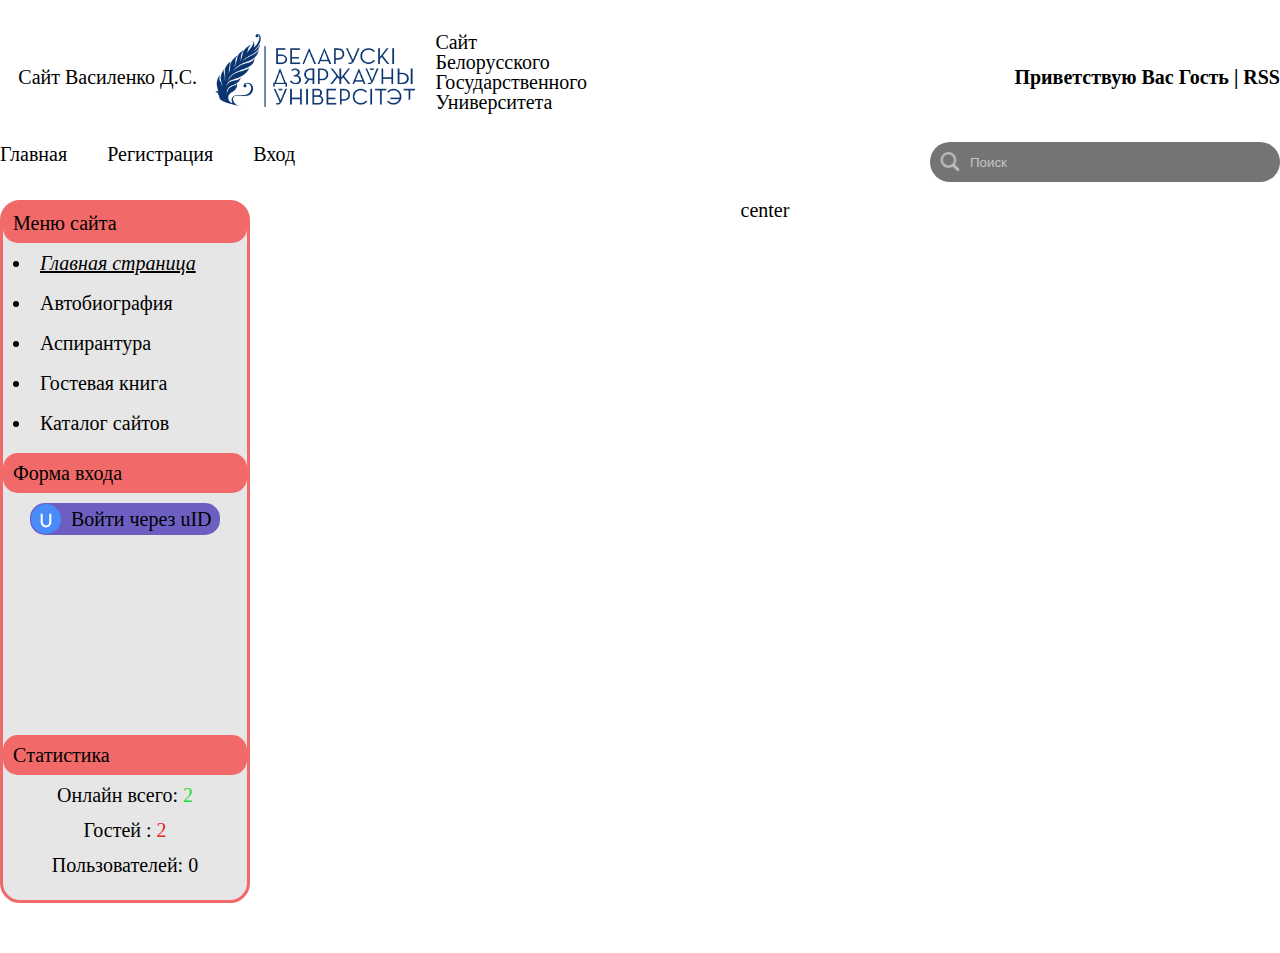
==== pages/main/main.html @ f08d49d7 "Fix: styles" ====
<!doctype html>
<html lang="en">
<head>
    <meta charset="UTF-8">
    <meta name="viewport"
          content="width=device-width, user-scalable=no, initial-scale=1.0, maximum-scale=1.0, minimum-scale=1.0">
    <meta http-equiv="X-UA-Compatible" content="ie=edge">
    <link href="../../styles/main.css" rel="stylesheet">
    <title>title</title>
</head>
<body>
<div class="wrapper">
    <header class="header">
        <div class="header__container">
            <div class="header__first">
                <p class="header__name">Сайт Василенко Д.С.</p>
                <a href="" class="header__logo">
                    <img src="../../img/logo.png" alt="logo" class="header__img">
                </a>
                <a href="" class="header__text">Сайт<br> Белорусского<br> Государственного<br> Университета</a>
                <p class="header__hello">Приветствую Вас Гость | RSS</p>
            </div>
            <div class="header__second">
                <div class="header__menu">
                    <ul class="menu__list">
                        <li class="menu__item"><a href="" class="menu__link">Главная</a></li>
                        <li class="menu__item"><a href="" class="menu__link">Регистрация</a></li>
                        <li class="menu__item"><a href="" class="menu__link">Вход</a></li>
                    </ul>
                </div>
                <div class="search">
                    <input type="text" class="search-field" style="outline: none" placeholder="Поиск">
                    <img src="../../img/lupa.png" alt="" class="search-icon">
                </div>
            </div>

        </div>
    </header>
    <main class="main">
        <section class="main-page">
            <div class="main__container">
                <div class="main__menu">
                    <div class="menu__header">
                        <p class="header__title ">Меню сайта</p>
                        <ul class="header__list">
                            <li class="header__item " style="text-decoration-line: underline; font-style: italic"><a href="" class="active">Главная страница</a></li>
                            <li class="header__item"><a href="" class="active">Автобиография</a></li>
                            <li class="header__item"><a href="" class="active">Аспирантура</a></li>
                            <li class="header__item"><a href="" class="active">Гостевая книга</a></li>
                            <li class="header__item"><a href="" class="active">Каталог сайтов</a></li>
                        </ul>
                    </div>
                    <div class="menu__header">
                        <p class="header__title title">Форма входа</p>
                        <a href="" class="header__login">
                            <div class="login">
                                <div class="board">
                                    <img src="../../img/word.svg" alt="">
                                </div>
                                <p class="loginU">Войти через uID</p>
                            </div>
                        </a>
                        <div class="menu__header form">
                            <p class="header__title">Cтатистика</p>
                            <div class="form__text">
                                <p class="text__title">Онлайн всего: <span class="other-color">2</span> </p>
                                <p class="text__title">Гостей : <span class="second-color">2</span></p>
                                <p class="text__title">Пользователей: 0</p>
                            </div>
                        </div>
                    </div>
                </div>
                <div class="main__center">center</div>
            </div>
        </section>
    </main>
</div>
</body>
</html>
---- styles/main.css ----
*,
*::before,
*::after {
    padding: 0;
    margin: 0;
    border: 0;
    box-sizing: border-box;
}

a {
    text-decoration: none;
}

ul,
ol,
li {
    list-style: none;
}

html,
body {
    height: 100%;
    line-height: 1;
}

body {
    font-family: Inter;
    font-size: 20px;
}

.wrapper {
    overflow: hidden;
    display: flex;
    flex-direction: column;
    min-height: 100%;
}

.main {
    flex: 1 1 auto;
}

[class*="__container"] {
    max-width: 1357px;
    margin: 0 auto;
}

.header {
    position: absolute;
    width: 100%;
    top: 0;
    left: 0;
    z-index: 30;
}

.header__container {
    min-height: 114px;
    align-items: center;
}

.header__first {
    min-height: 75px;
    display: flex;
    padding: 32px 0 30px 0;
    align-items: center;
}

.header__img {
    width: 200px;
    border-radius: 20%;
}

.header__name {
    margin: 0 auto;
    padding-top: 10px;
    text-align: center;


}

.header__text {
    margin-left: 20px;
    width: 400px;
}

.header__menu {
    display: flex;
    flex: 1 1 auto;

}
.header__hello{
    padding: 10px 0 0 179px;
    line-height: 19px;
    font-weight: 700;
}

.header__second {
    display: flex;

}

.menu__list {
    display: flex;
    gap: 40px;
}

.menu__link {
    line-height: 1.2;
    color: #000;
}

.header__input {
    flex: 0 0 250px 0;

}
.search {
    background-color: #747474;
    display: inline-flex;
    border-radius: 30px;
    padding: 10px;
}

.search-icon {
    width: 20px;
    height: 20px;
    margin-right: 10px;
    order: -1;
}

.search-field {
    background-color: #747474;
    width: 300px;
    border: 0;
}
input::-webkit-input-placeholder { color: rgba(255, 255, 255, 0.6); }


.main-page {
    background-color: white;
    padding: 200px 0 50px 0;
}
.header__title{
    background-color: #F16969;
    padding: 10px 0 10px 10px;
    border-radius: 15px;
}
.main__container{
    display: flex;
}
.main__menu{
    border: solid #F16969;
    border-radius: 20px;
    width: 250px;
    background-color: #E6E6E6;
}
.header__list{
    align-items: center;
}
.header__item{
    list-style: inside;
    padding: 10px 0 10px 10px;
}
.title{
    margin-top: 10px;
}

.header__login{
    margin: 10px auto 200px;
    display: flex;
    width: 190px;
    border-radius: 15px;
    gap: 5px;
    background-color: #6D5FC2;

}
.board{
    padding-top: 7px;
    padding-left: 9px;
    background-color: #498BFA;
    height: 30px;
    width: 30px;
    border-radius: 50%;
}
.login{
    display: flex;
    margin: -4px;
    align-items: center;
    padding: 5px;
    gap: 10px;
}
.loginU{
    color: #000000;
    font-weight: 500;
}
.form{
    margin-top: 50px;
}
.form__text{
    margin: 10px 0 10px 0;
    text-align: center;
}
.text__title{
    padding-bottom: 15px;
}
.other-color{
    color: #29DB30;
}
.second-color{
    color: #E32B2B;
}
.main__center{
    margin: 0 auto;
}
.main__friends{
    border: solid #F16969;
    border-radius: 20px;
    height: 240px;
    width: 250px;
    background-color: #E6E6E6;
}
.main{

}
a.active:hover {
    color: #E32B2B;
    text-decoration-line: underline;
    font-style: italic;
}

a:visited {
    /* Цвет посещённой ссылки */
    color: #000000;
}
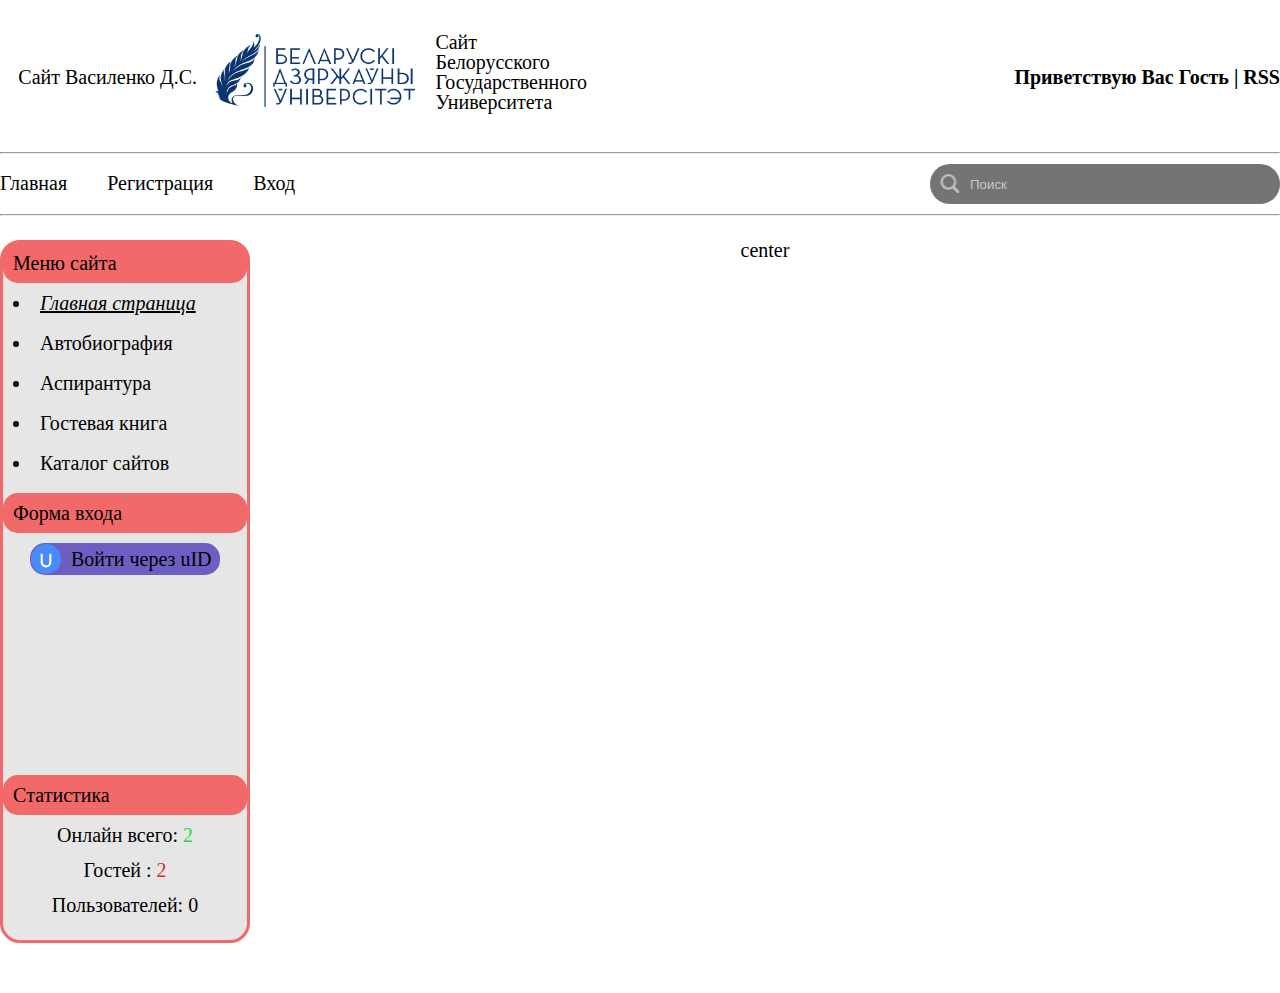
==== commit 5e814754: "add lines" ====
--- a/pages/main/main.html
+++ b/pages/main/main.html
@@ -20,6 +20,9 @@
                 <a href="" class="header__text">Сайт<br> Белорусского<br> Государственного<br> Университета</a>
                 <p class="header__hello">Приветствую Вас Гость | RSS</p>
             </div>
+        </div>
+        <hr>
+        <div class="header__container">
             <div class="header__second">
                 <div class="header__menu">
                     <ul class="menu__list">
@@ -33,8 +36,8 @@
                     <img src="../../img/lupa.png" alt="" class="search-icon">
                 </div>
             </div>
-
         </div>
+        <hr>
     </header>
     <main class="main">
         <section class="main-page">
@@ -51,6 +54,7 @@
                         </ul>
                     </div>
                     <div class="menu__header">
+
                         <p class="header__title title">Форма входа</p>
                         <a href="" class="header__login">
                             <div class="login">
--- a/styles/main.css
+++ b/styles/main.css
@@ -53,7 +53,7 @@
 }
 
 .header__container {
-    min-height: 114px;
+    min-height: 14px;
     align-items: center;
 }
 
@@ -63,7 +63,17 @@
     padding: 32px 0 30px 0;
     align-items: center;
 }
-
+hr {
+    display: block;
+    unicode-bidi: isolate;
+    -webkit-margin-before: 0.5em;
+    -webkit-margin-after: 0.5em;
+    -webkit-margin-start: auto;
+    -webkit-margin-end: auto;
+    overflow: hidden;
+    border-style: inset;
+    border-width: 1px;
+}
 .header__img {
     width: 200px;
     border-radius: 20%;
@@ -73,8 +83,6 @@
     margin: 0 auto;
     padding-top: 10px;
     text-align: center;
-
-
 }
 
 .header__text {
@@ -85,6 +93,7 @@
 .header__menu {
     display: flex;
     flex: 1 1 auto;
+    padding-top: 7px;
 
 }
 .header__hello{
@@ -136,7 +145,7 @@
 
 .main-page {
     background-color: white;
-    padding: 200px 0 50px 0;
+    padding: 240px 0 50px 0;
 }
 .header__title{
     background-color: #F16969;
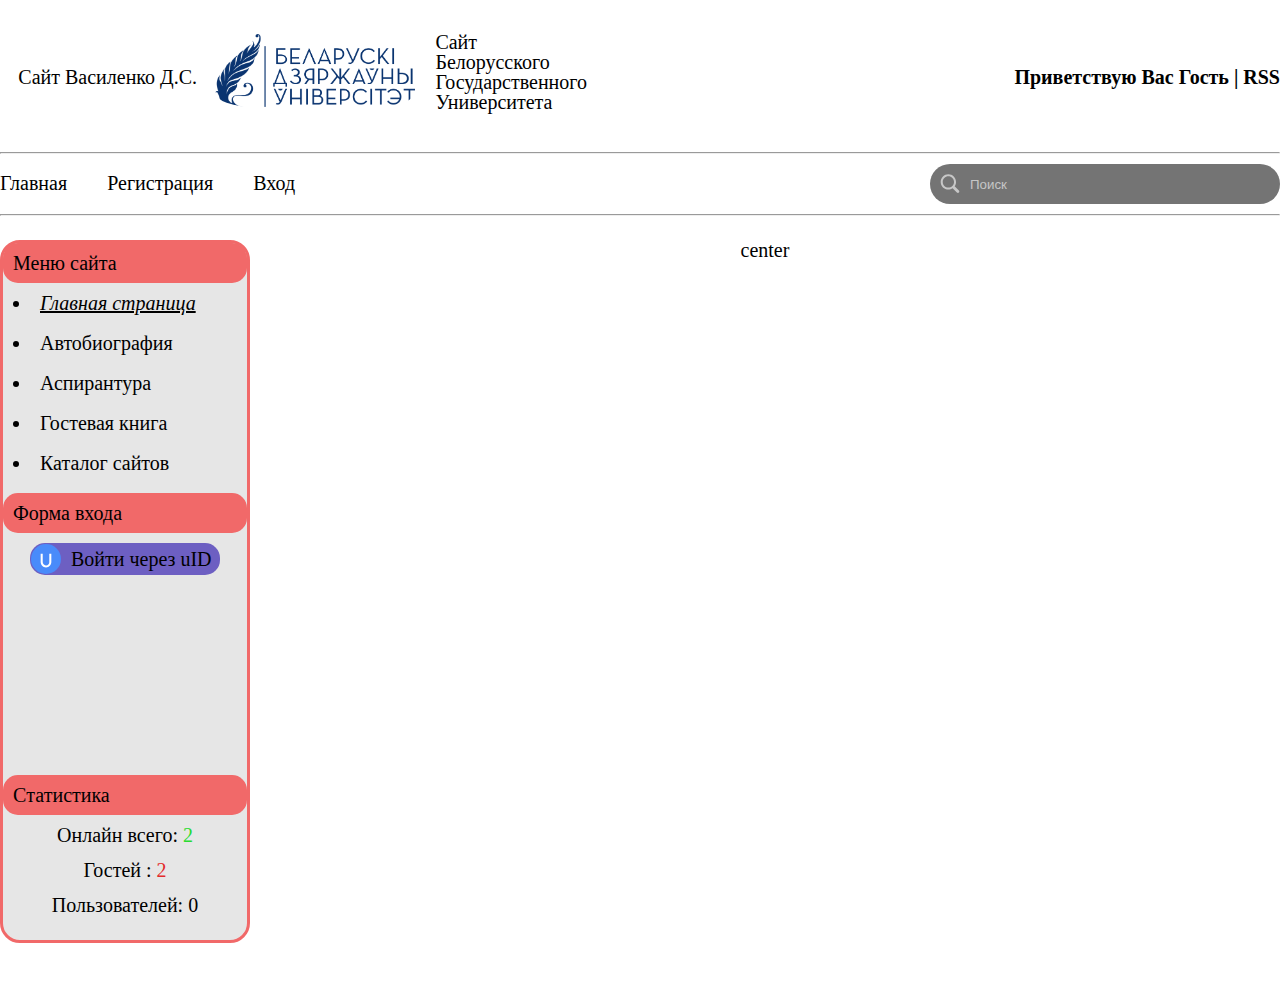
==== commit c5888b24: "Fix: logo" ====
--- a/pages/main/main.html
+++ b/pages/main/main.html
@@ -33,7 +33,7 @@
                 </div>
                 <div class="search">
                     <input type="text" class="search-field" style="outline: none" placeholder="Поиск">
-                    <img src="../../img/lupa.png" alt="" class="search-icon">
+                    <img src="../../img/lupa.svg" alt="" class="search-icon">
                 </div>
             </div>
         </div>
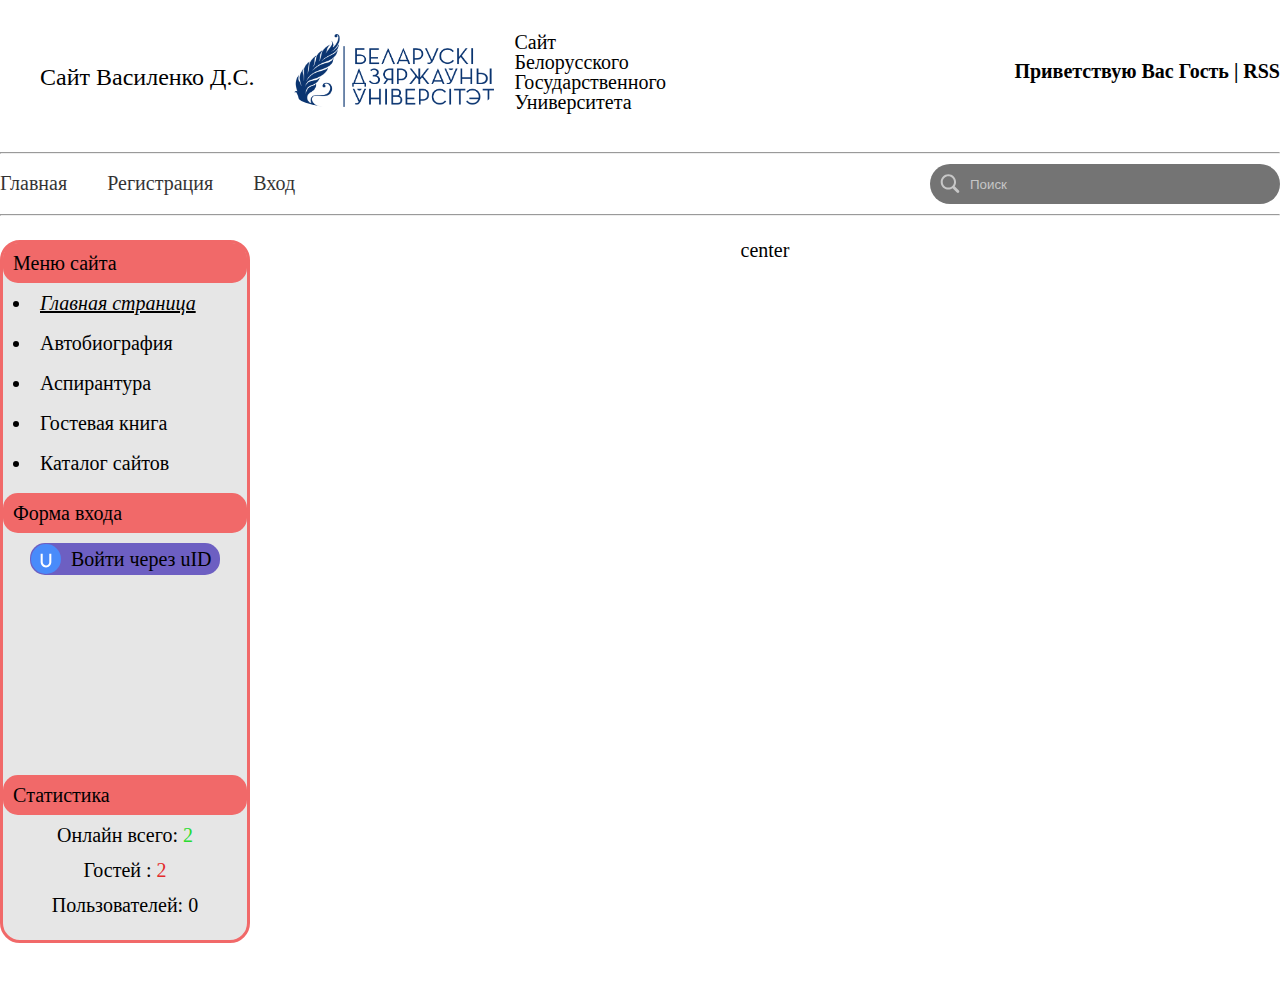
==== commit 33ffaab2: "fix header" ====
--- a/pages/main/main.html
+++ b/pages/main/main.html
@@ -5,19 +5,22 @@
     <meta name="viewport"
           content="width=device-width, user-scalable=no, initial-scale=1.0, maximum-scale=1.0, minimum-scale=1.0">
     <meta http-equiv="X-UA-Compatible" content="ie=edge">
+    <link rel="shortcut icon" href="../../img/bsu-favicon.png" type="image/x-icon">
     <link href="../../styles/main.css" rel="stylesheet">
-    <title>title</title>
+    <title>Military</title>
 </head>
 <body>
 <div class="wrapper">
     <header class="header">
         <div class="header__container">
-            <div class="header__first">
-                <p class="header__name">Сайт Василенко Д.С.</p>
-                <a href="" class="header__logo">
-                    <img src="../../img/logo.png" alt="logo" class="header__img">
-                </a>
-                <a href="" class="header__text">Сайт<br> Белорусского<br> Государственного<br> Университета</a>
+            <div class="header__content">
+                <div class="header__first">
+                    <p class="header__name" style="font-size: 24px">Сайт Василенко Д.С.</p>
+                    <a href="" class="header__logo">
+                        <img src="../../img/logo.png" alt="logo" class="header__img">
+                    </a>
+                    <a href="" class="header__text">Сайт Белорусского Государственного Университета</a>
+                </div>
                 <p class="header__hello">Приветствую Вас Гость | RSS</p>
             </div>
         </div>
@@ -26,9 +29,9 @@
             <div class="header__second">
                 <div class="header__menu">
                     <ul class="menu__list">
-                        <li class="menu__item"><a href="" class="menu__link">Главная</a></li>
-                        <li class="menu__item"><a href="" class="menu__link">Регистрация</a></li>
-                        <li class="menu__item"><a href="" class="menu__link">Вход</a></li>
+                        <li class="menu__item"><a href="" class="menu__link" style="opacity: 0.8">Главная</a></li>
+                        <li class="menu__item"><a href="" class="menu__link" style="opacity: 0.8">Регистрация</a></li>
+                        <li class="menu__item"><a href="" class="menu__link" style="opacity: 0.8">Вход</a></li>
                     </ul>
                 </div>
                 <div class="search">
--- a/styles/main.css
+++ b/styles/main.css
@@ -55,7 +55,14 @@
 .header__container {
     min-height: 14px;
     align-items: center;
-}
+
+}
+.header__content{
+    display: flex;
+    align-items: center;
+    justify-content: space-between;
+}
+
 
 .header__first {
     min-height: 75px;
@@ -80,14 +87,14 @@
 }
 
 .header__name {
-    margin: 0 auto;
+    margin: 0 40px ;
     padding-top: 10px;
     text-align: center;
 }
 
 .header__text {
     margin-left: 20px;
-    width: 400px;
+    width: 150px;
 }
 
 .header__menu {
@@ -97,7 +104,6 @@
 
 }
 .header__hello{
-    padding: 10px 0 0 179px;
     line-height: 19px;
     font-weight: 700;
 }
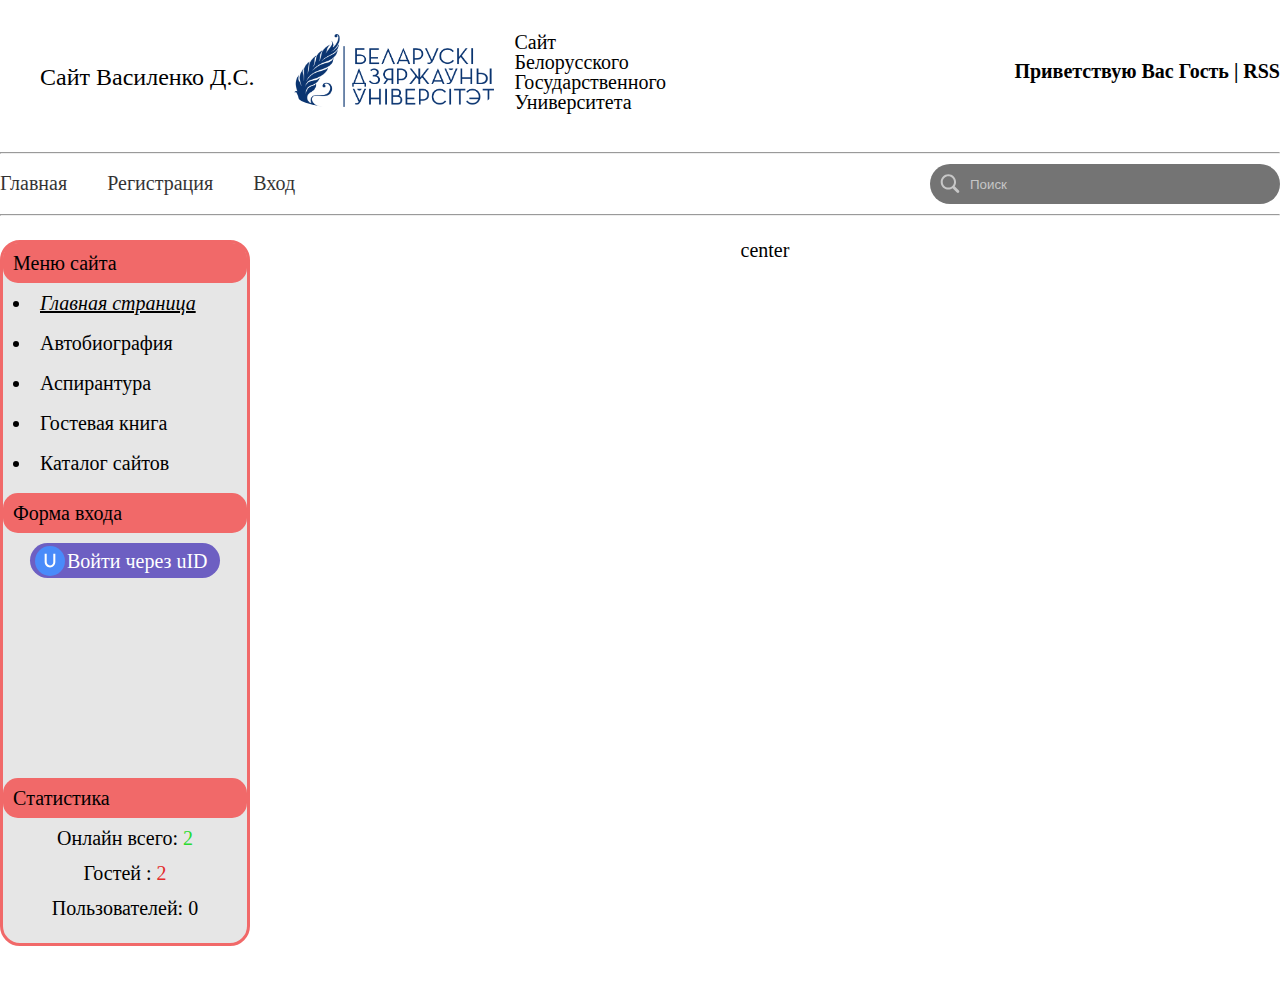
==== commit 912734ca: "fix fuckin button" ====
--- a/pages/main/main.html
+++ b/pages/main/main.html
@@ -59,7 +59,7 @@
                     <div class="menu__header">
 
                         <p class="header__title title">Форма входа</p>
-                        <a href="" class="header__login">
+                        <a href="" class="header__login" >
                             <div class="login">
                                 <div class="board">
                                     <img src="../../img/word.svg" alt="">
--- a/styles/main.css
+++ b/styles/main.css
@@ -178,33 +178,62 @@
     margin-top: 10px;
 }
 
-.header__login{
+.header__login {
     margin: 10px auto 200px;
     display: flex;
     width: 190px;
-    border-radius: 15px;
+    height: 35px;
+    border-radius: 20px;
     gap: 5px;
     background-color: #6D5FC2;
-
-}
-.board{
+}
+
+.login {
+    position: relative;
+    display: flex;
+    align-items: center;
+    padding: 10px;
+    gap: 10px;
+    width: 100%;
+    height: 100%;
+    border-radius: 20px;
+    transition: background-color 0.2s ease;
+}
+
+.board {
     padding-top: 7px;
-    padding-left: 9px;
+    position: absolute;
+    top: 50%;
+    transform: translateY(-50%);
+    left: 5px;
     background-color: #498BFA;
     height: 30px;
     width: 30px;
     border-radius: 50%;
-}
-.login{
-    display: flex;
-    margin: -4px;
-    align-items: center;
-    padding: 5px;
-    gap: 10px;
-}
-.loginU{
-    color: #000000;
-    font-weight: 500;
+    transition: background-color 0.2s ease;
+}
+
+.board img {
+    display: block;
+    margin: 0 auto;
+}
+
+.header__login:hover .board {
+    background-color: #F16969;
+}
+
+.header__login:hover .login {
+    background-color: #ADA0FB;
+}
+
+.loginU {
+    margin-left: 27px;
+    color: white;
+    transition: color 0.2s ease;
+}
+
+.header__login:hover .loginU {
+    color: blue;
 }
 .form{
     margin-top: 50px;
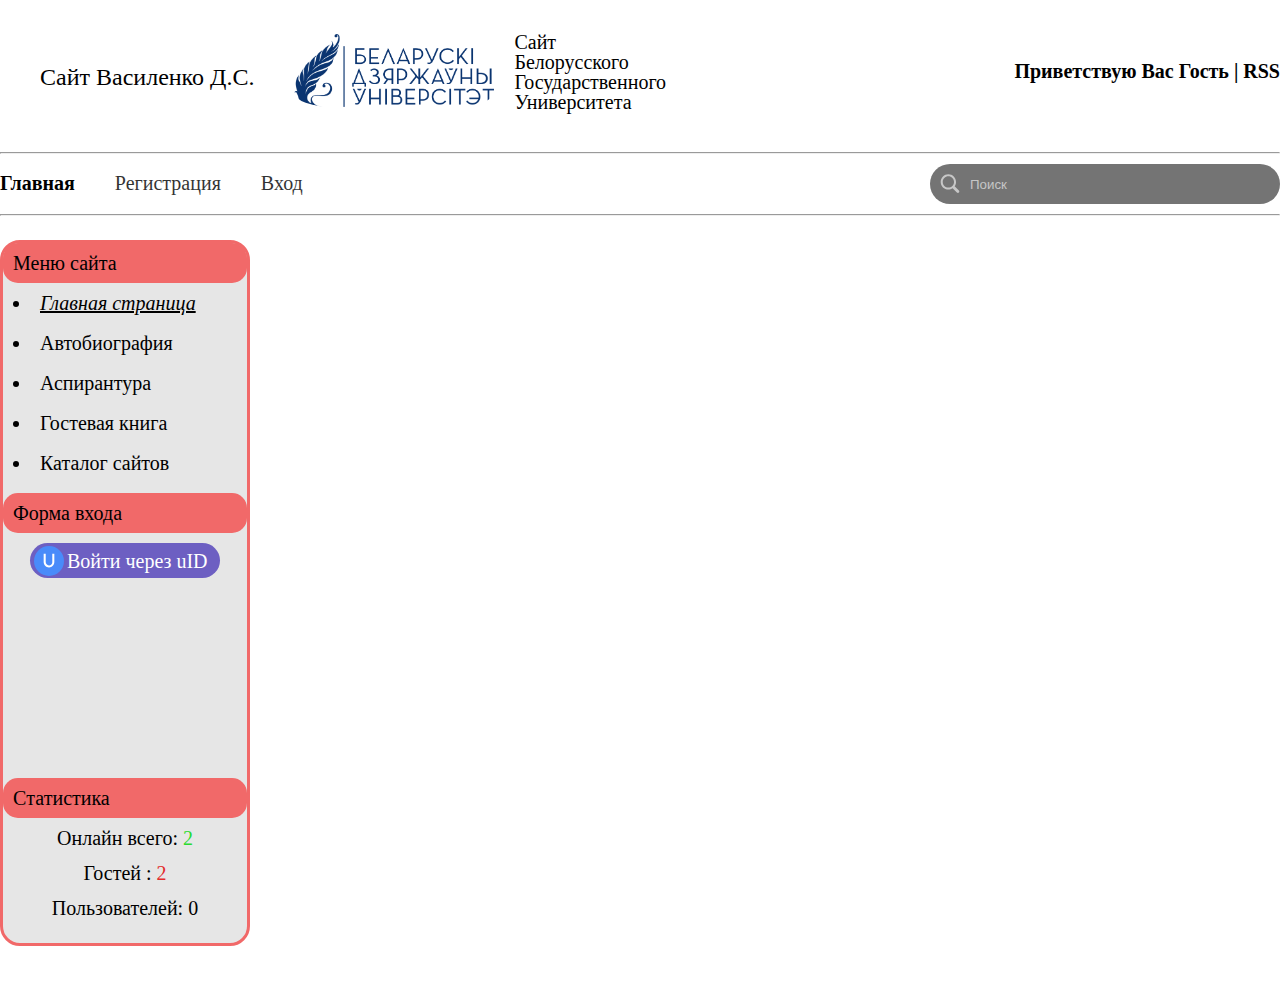
==== commit d9cae032: "bug fix" ====
--- a/pages/main/main.html
+++ b/pages/main/main.html
@@ -29,7 +29,7 @@
             <div class="header__second">
                 <div class="header__menu">
                     <ul class="menu__list">
-                        <li class="menu__item"><a href="" class="menu__link" style="opacity: 0.8">Главная</a></li>
+                        <li class="menu__item"><a href="" class="menu__link" style="font-weight: bold">Главная</a></li>
                         <li class="menu__item"><a href="" class="menu__link" style="opacity: 0.8">Регистрация</a></li>
                         <li class="menu__item"><a href="" class="menu__link" style="opacity: 0.8">Вход</a></li>
                     </ul>
@@ -77,7 +77,7 @@
                         </div>
                     </div>
                 </div>
-                <div class="main__center">center</div>
+                <div class="main__center"></div>
             </div>
         </section>
     </main>
--- a/styles/main.css
+++ b/styles/main.css
@@ -205,7 +205,7 @@
     position: absolute;
     top: 50%;
     transform: translateY(-50%);
-    left: 5px;
+    left: 4px;
     background-color: #498BFA;
     height: 30px;
     width: 30px;
